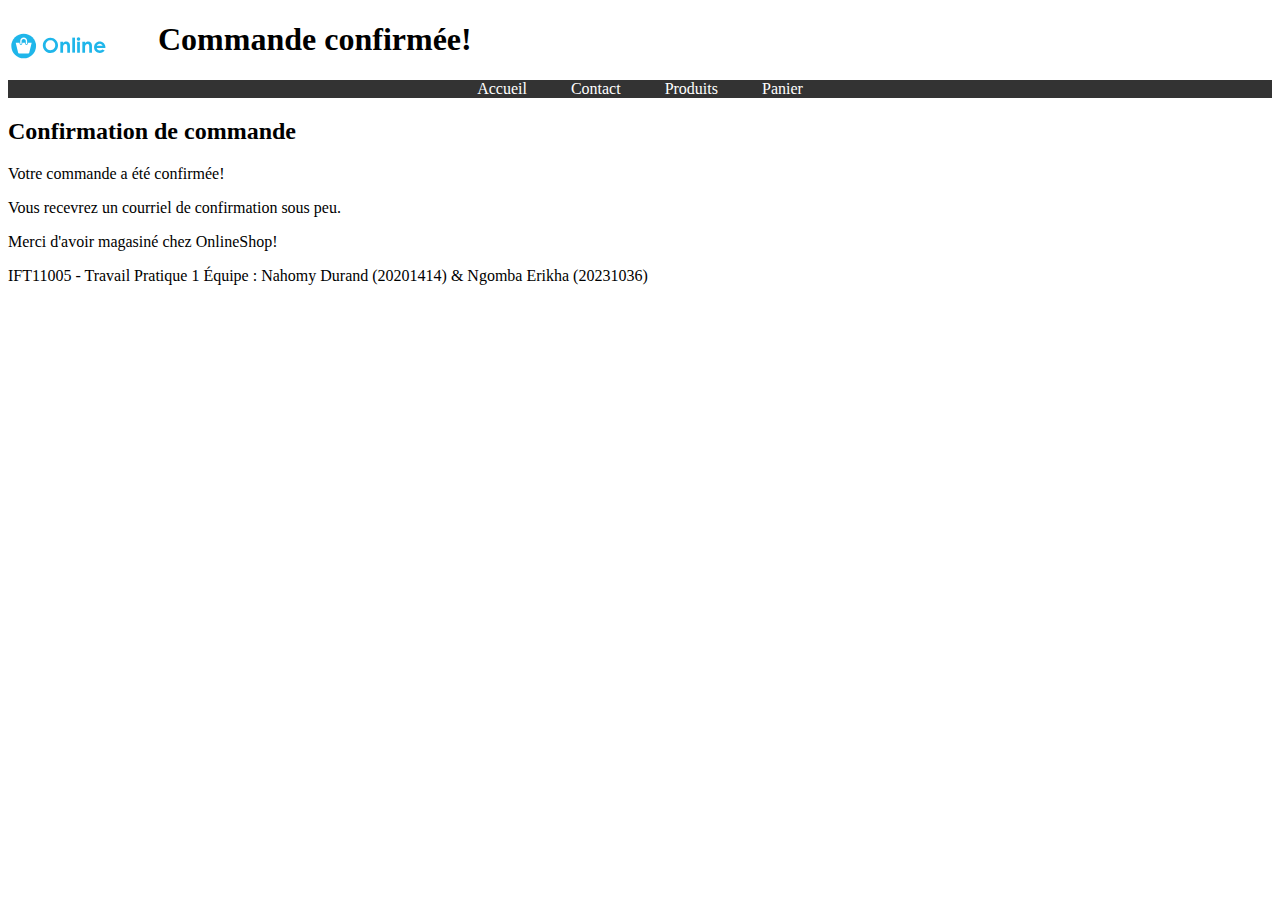
==== IFT1005/html/confirmation.html @ 29e322bf "Added semantics + comments" ====
<!DOCTYPE html>
<html lang="fr">
<head>
  <meta charset="UTF-8">
  <title>OnlineShop - Confirmation</title>
  <link rel="stylesheet" href="/IFT1005/css/style.css">
</head>
<body>

<!-- SHOP LOGO + PAGE TITLE-->
<header>
  <h1>
  <img src="/IFT1005/assets/img/logo.svg" alt="Logo de OnlineShop" style="float:left;width:150px;height:50px;">
  Commande confirmée!</h1>
</header>

  <nav>
    <a href="index.html">Accueil</a>
    <a href="contact.html">Contact</a>
    <a href="products.html">Produits</a>
    <a href="shopping-cart.html">Panier</a>
  </nav>

  <main >
    <h2>Confirmation de commande</h2>
    <p> Votre commande a été confirmée! </p>
    <p> Vous recevrez un courriel de confirmation sous peu. </p>
    <p> Merci d'avoir magasiné chez OnlineShop! </p>
  </main>

<footer>
IFT11005 - Travail Pratique 1
Équipe : Nahomy Durand (20201414) & Ngomba Erikha (20231036)
</footer>
    
</body>
</html>
---- IFT1005/css/style.css ----
nav {
    background-color: #333; /* Background color for the navigation bar */
    text-align: center; /* Center-align the links horizontally */
}

/* Style the navigation links */
nav a {
    text-decoration: none; /* Remove underline from links */
    color: #fff; /* Text color for links */
    padding: 10px 20px; /* Add some padding to the links for spacing */
}

/* Style the active link */
nav a.active {
    background-color: #31d2fb; /* Background color for the active link */
    color: #fff; /* Text color for the active link */
}
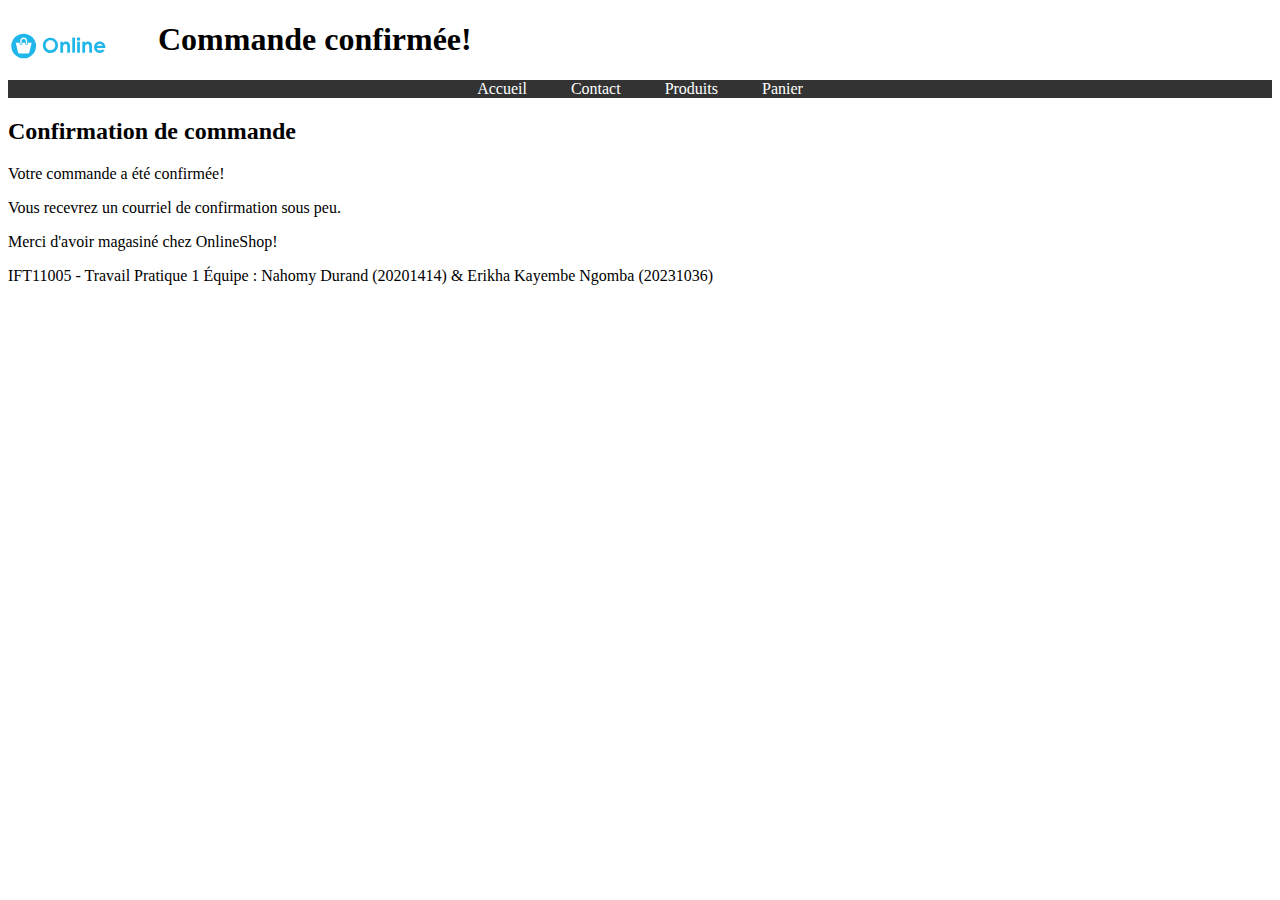
==== commit d3c1eda1: "Added missing pages + Comments" ====
--- a/IFT1005/html/confirmation.html
+++ b/IFT1005/html/confirmation.html
@@ -30,8 +30,8 @@
 
 <footer>
 IFT11005 - Travail Pratique 1
-Équipe : Nahomy Durand (20201414) & Ngomba Erikha (20231036)
+Équipe : Nahomy Durand (20201414) & Erikha Kayembe Ngomba (20231036)
 </footer>
-    
+
 </body>
 </html>
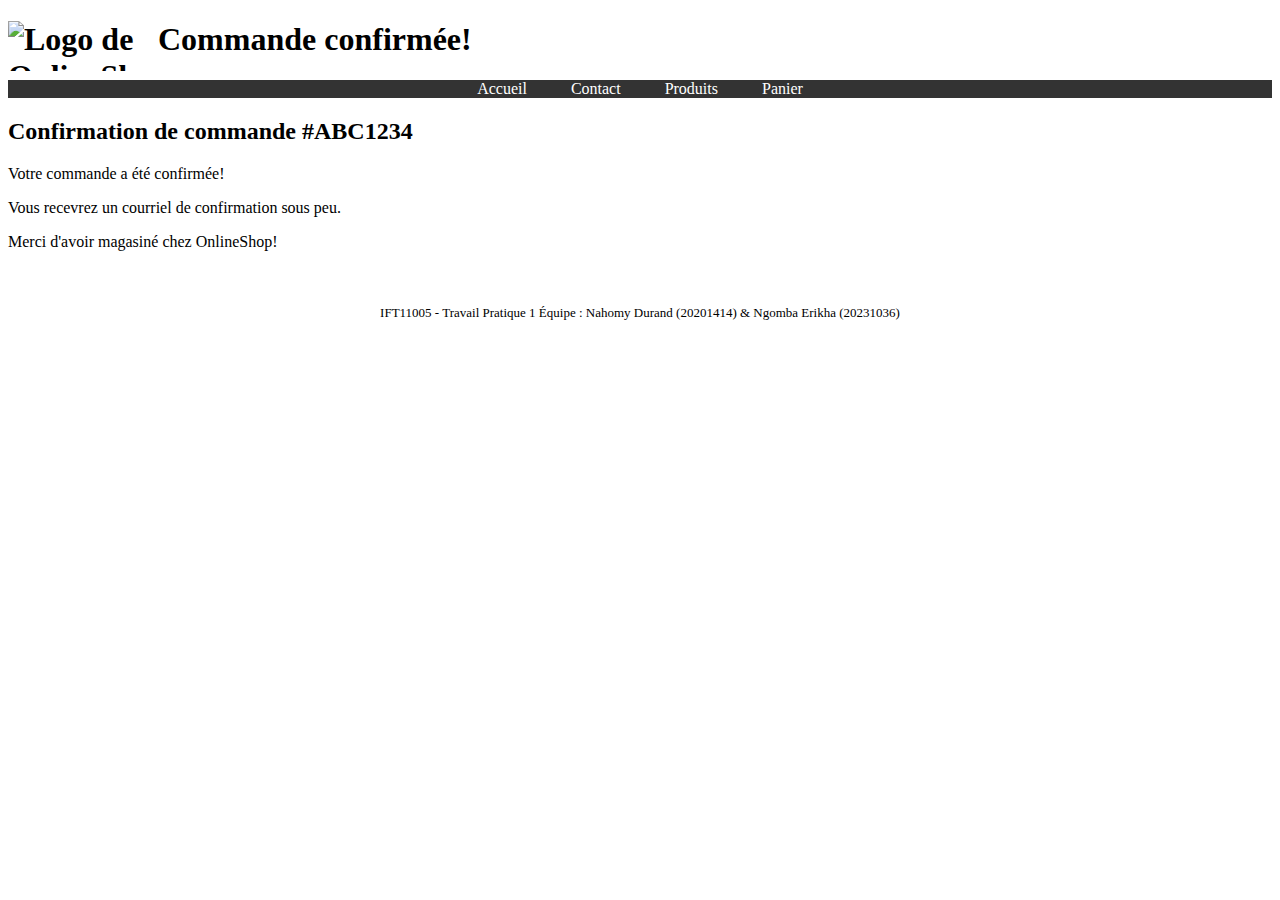
==== commit 020e14d5: "Fixed details" ====
--- a/IFT1005/html/confirmation.html
+++ b/IFT1005/html/confirmation.html
@@ -10,28 +10,28 @@
 <!-- SHOP LOGO + PAGE TITLE-->
 <header>
   <h1>
-  <img src="/IFT1005/assets/img/logo.svg" alt="Logo de OnlineShop" style="float:left;width:150px;height:50px;">
+  <img src="/assets/img/logo.svg" alt="Logo de OnlineShop" style="float:left;width:150px;height:50px;">
   Commande confirmée!</h1>
 </header>
 
-  <nav>
+  <nav> <center>
     <a href="index.html">Accueil</a>
     <a href="contact.html">Contact</a>
     <a href="products.html">Produits</a>
     <a href="shopping-cart.html">Panier</a>
-  </nav>
+  </center> </nav>
 
   <main >
-    <h2>Confirmation de commande</h2>
+    <h2>Confirmation de commande #ABC1234</h2>
     <p> Votre commande a été confirmée! </p>
     <p> Vous recevrez un courriel de confirmation sous peu. </p>
     <p> Merci d'avoir magasiné chez OnlineShop! </p>
   </main>
 
-<footer>
-IFT11005 - Travail Pratique 1
-Équipe : Nahomy Durand (20201414) & Erikha Kayembe Ngomba (20231036)
-</footer>
+  <footer align="center"> <font size="-1"> <br> <br>
+    IFT11005 - Travail Pratique 1
+    Équipe : Nahomy Durand (20201414) & Ngomba Erikha (20231036)
+    </font> </footer>
 
 </body>
 </html>
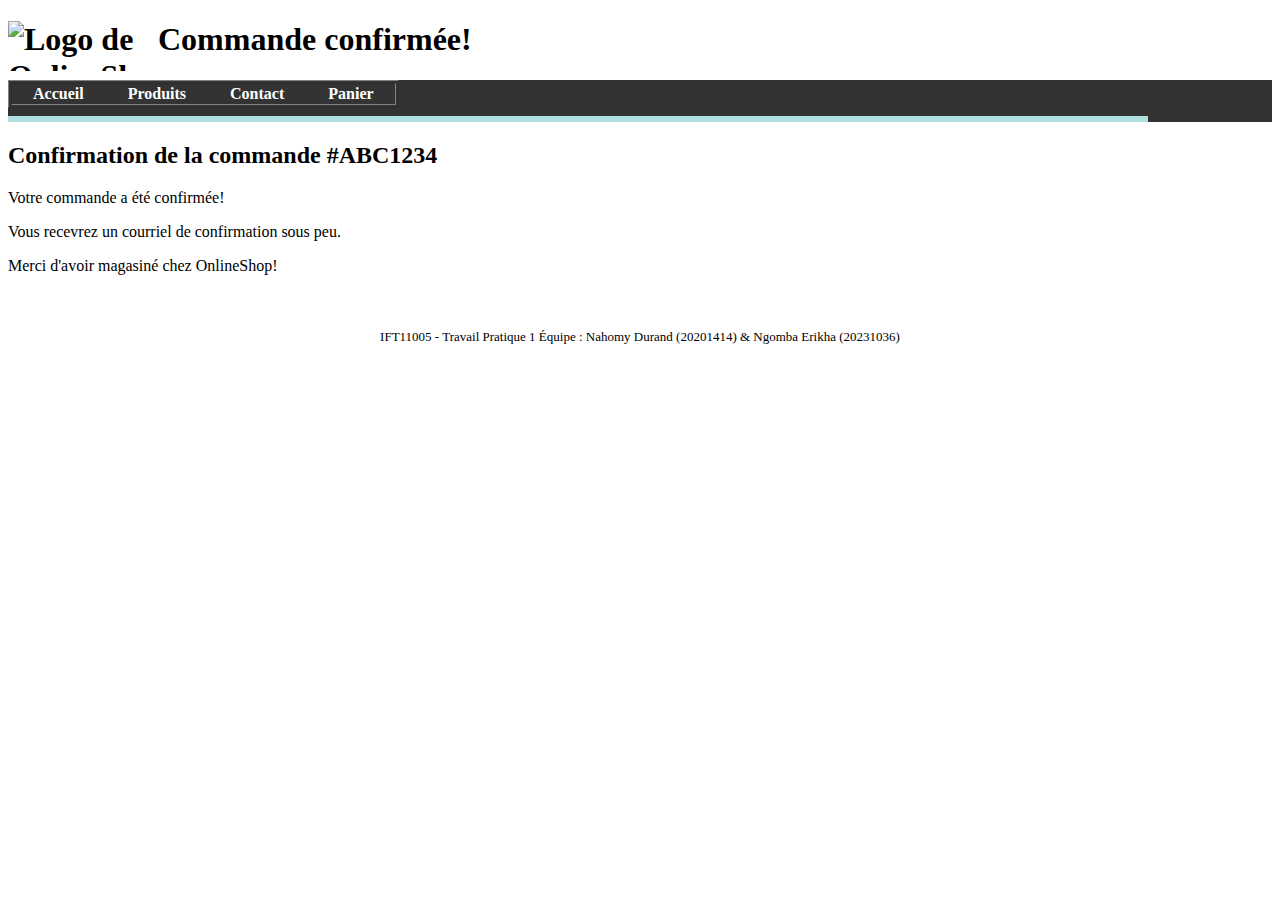
==== commit 77650338: "Added more comments + fixed IDs" ====
--- a/IFT1005/html/confirmation.html
+++ b/IFT1005/html/confirmation.html
@@ -14,15 +14,24 @@
   Commande confirmée!</h1>
 </header>
 
-  <nav> <center>
-    <a href="index.html">Accueil</a>
-    <a href="contact.html">Contact</a>
-    <a href="products.html">Produits</a>
-    <a href="shopping-cart.html">Panier</a>
-  </center> </nav>
+<!-- NAVIGATION BAR -->
+<nav>
+  <table border="border">
+    <th>
+      <nav>
+        <a href="index.html">Accueil</a>
+        <a href="products.html">Produits</a>
+        <a href="contact.html">Contact</a>
+        <a href="shopping-cart.html">Panier</a> 
+      </nav>    
+    </th>
+  </table>
+  <hr size="6" width="90%" align="left" color="bleue">    
+</nav>
 
+<!-- ORDER CONFIRMATION-->
   <main >
-    <h2>Confirmation de commande #ABC1234</h2>
+    <h2>Confirmation de la commande #ABC1234</h2>
     <p> Votre commande a été confirmée! </p>
     <p> Vous recevrez un courriel de confirmation sous peu. </p>
     <p> Merci d'avoir magasiné chez OnlineShop! </p>
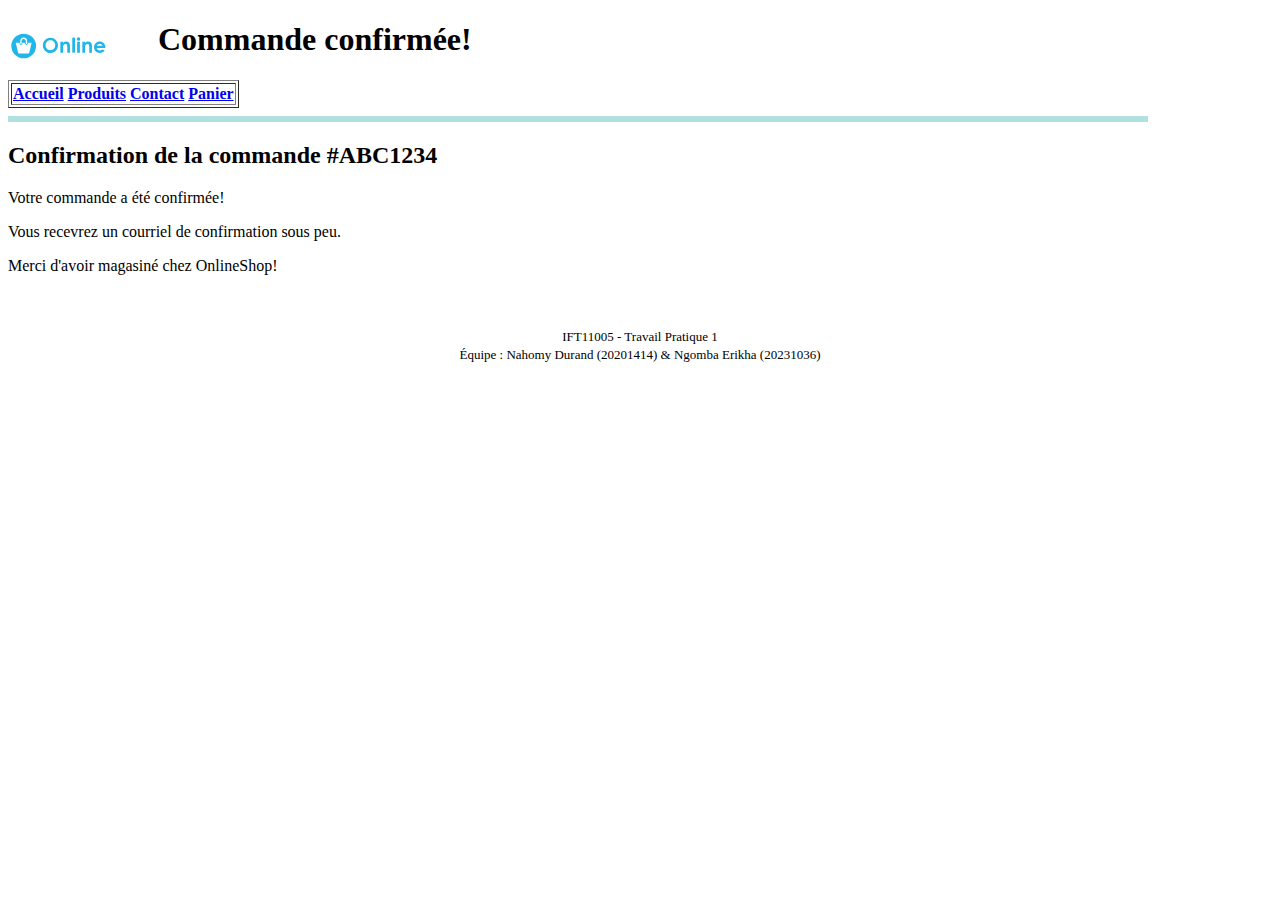
==== commit e9e07a27: "Fixed English to French" ====
--- a/IFT1005/html/confirmation.html
+++ b/IFT1005/html/confirmation.html
@@ -3,14 +3,13 @@
 <head>
   <meta charset="UTF-8">
   <title>OnlineShop - Confirmation</title>
-  <link rel="stylesheet" href="/IFT1005/css/style.css">
 </head>
 <body>
 
 <!-- SHOP LOGO + PAGE TITLE-->
 <header>
   <h1>
-  <img src="/assets/img/logo.svg" alt="Logo de OnlineShop" style="float:left;width:150px;height:50px;">
+  <img src="/IFT1005/assets/img/logo.svg" alt="Logo de OnlineShop" style="float:left;width:150px;height:50px;">
   Commande confirmée!</h1>
 </header>
 
@@ -39,7 +38,7 @@
 
   <footer align="center"> <font size="-1"> <br> <br>
     IFT11005 - Travail Pratique 1
-    Équipe : Nahomy Durand (20201414) & Ngomba Erikha (20231036)
+    <br> Équipe : Nahomy Durand (20201414) & Ngomba Erikha (20231036)
     </font> </footer>
 
 </body>
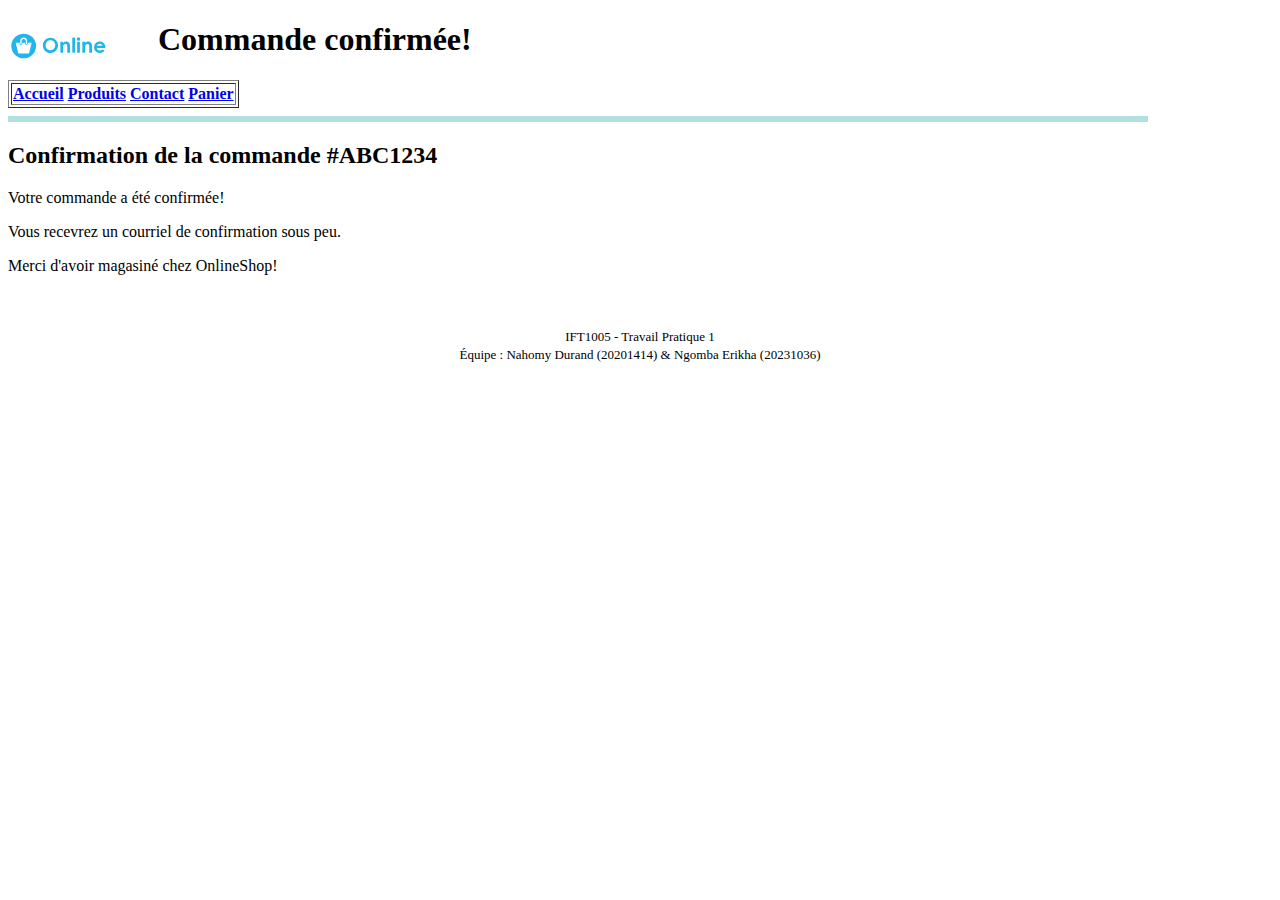
==== commit f6a69b0e: "Fixed details" ====
--- a/IFT1005/html/confirmation.html
+++ b/IFT1005/html/confirmation.html
@@ -37,7 +37,7 @@
   </main>
 
   <footer align="center"> <font size="-1"> <br> <br>
-    IFT11005 - Travail Pratique 1
+    IFT1005 - Travail Pratique 1
     <br> Équipe : Nahomy Durand (20201414) & Ngomba Erikha (20231036)
     </font> </footer>
 
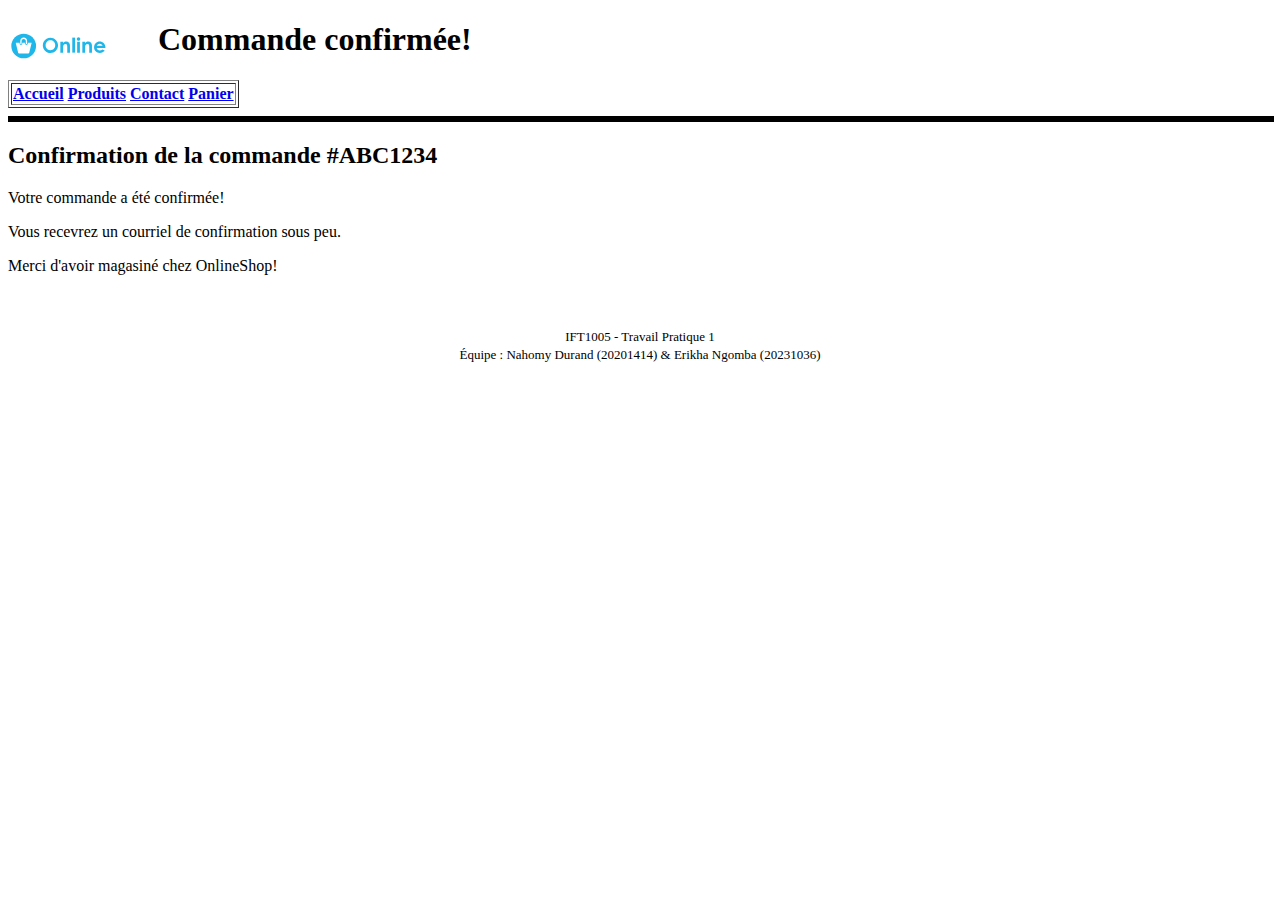
==== commit 939293ef: "Final details" ====
--- a/IFT1005/html/confirmation.html
+++ b/IFT1005/html/confirmation.html
@@ -1,3 +1,5 @@
+<!-- Nahomy Durand (20201414) & Erikha Ngomba (20231036) -->
+
 <!DOCTYPE html>
 <html lang="fr">
 <head>
@@ -15,17 +17,15 @@
 
 <!-- NAVIGATION BAR -->
 <nav>
-  <table border="border">
-    <th>
-      <nav>
+  <table border="1">
+    <tr><th>
         <a href="index.html">Accueil</a>
         <a href="products.html">Produits</a>
         <a href="contact.html">Contact</a>
-        <a href="shopping-cart.html">Panier</a> 
-      </nav>    
-    </th>
+        <a href="shopping-cart.html">Panier</a>   
+     </th></tr> 
   </table>
-  <hr size="6" width="90%" align="left" color="bleue">    
+  <hr size="6" width="100%" align="center" color="#000000">    
 </nav>
 
 <!-- ORDER CONFIRMATION-->
@@ -36,10 +36,12 @@
     <p> Merci d'avoir magasiné chez OnlineShop! </p>
   </main>
 
-  <footer align="center"> <font size="-1"> <br> <br>
+<center>
+  <footer> <font size="-1"> <br> <br>
     IFT1005 - Travail Pratique 1
-    <br> Équipe : Nahomy Durand (20201414) & Ngomba Erikha (20231036)
+    <br> Équipe : Nahomy Durand (20201414) & Erikha Ngomba (20231036)
     </font> </footer>
+</center>
 
 </body>
 </html>
